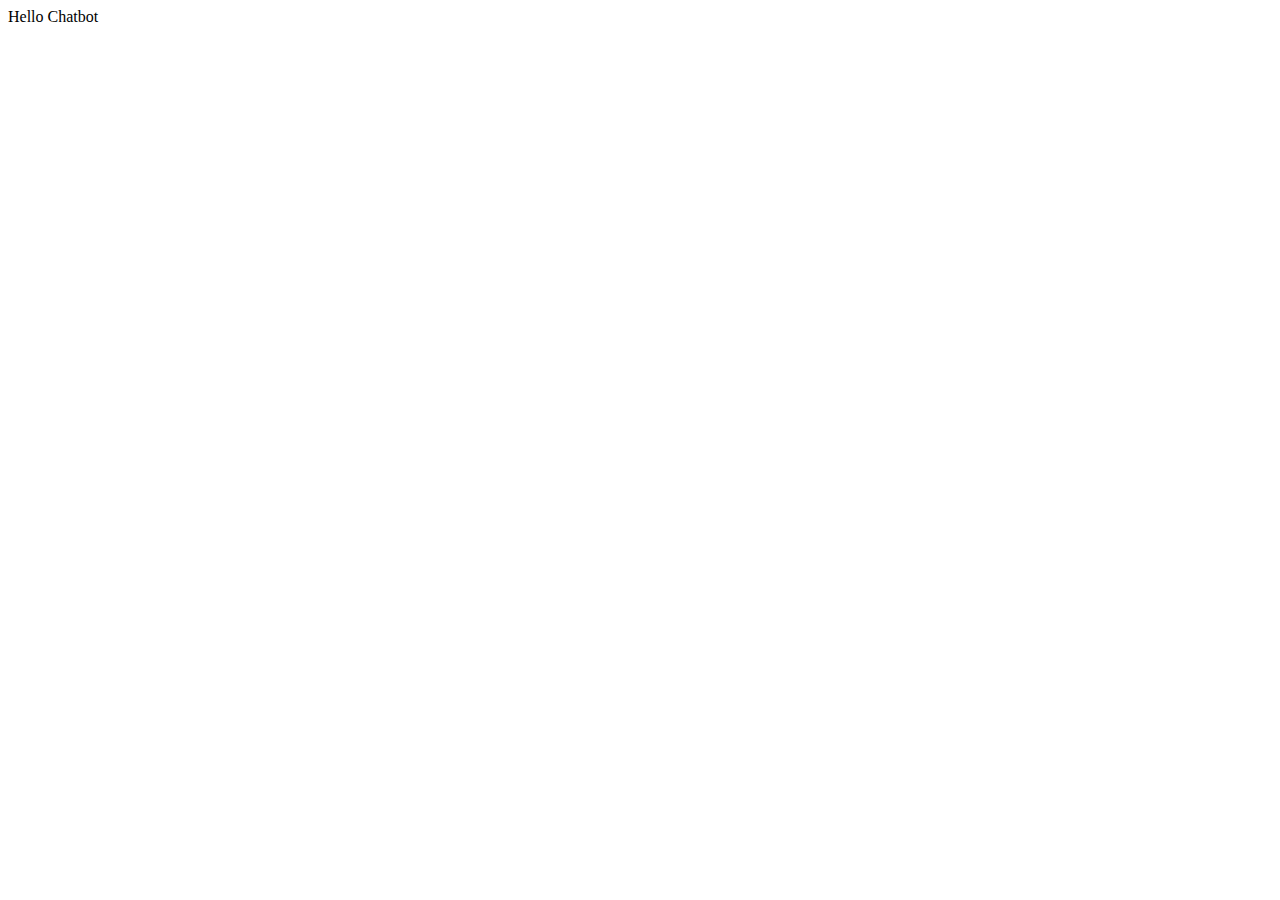
==== index.html @ e14d3cea "Add files via upload" ====
<!DOCTYPE html>
<html lang ="en" dir ="ltr">
 <head>
  <meta charset="utf-8">
  <!-- meta tag below for mobile responsive -->
  <meta name="viewport" content="width=device-width">
  
  <title></title>
  </head>
  <body>
   Hello Chatbot
  </body>
  
  <!-- Add script tag here -->
  <script src="https://cdn.cai.tools.sap/webchat/webchat.js"
channelId="209e0ffa-304d-4d57-81d0-89f02cbb6abf"
token="55f9e9485f57eaca8b1cd112a3f4fd1b"
id="cai-webchat"> 
</script>
</html>
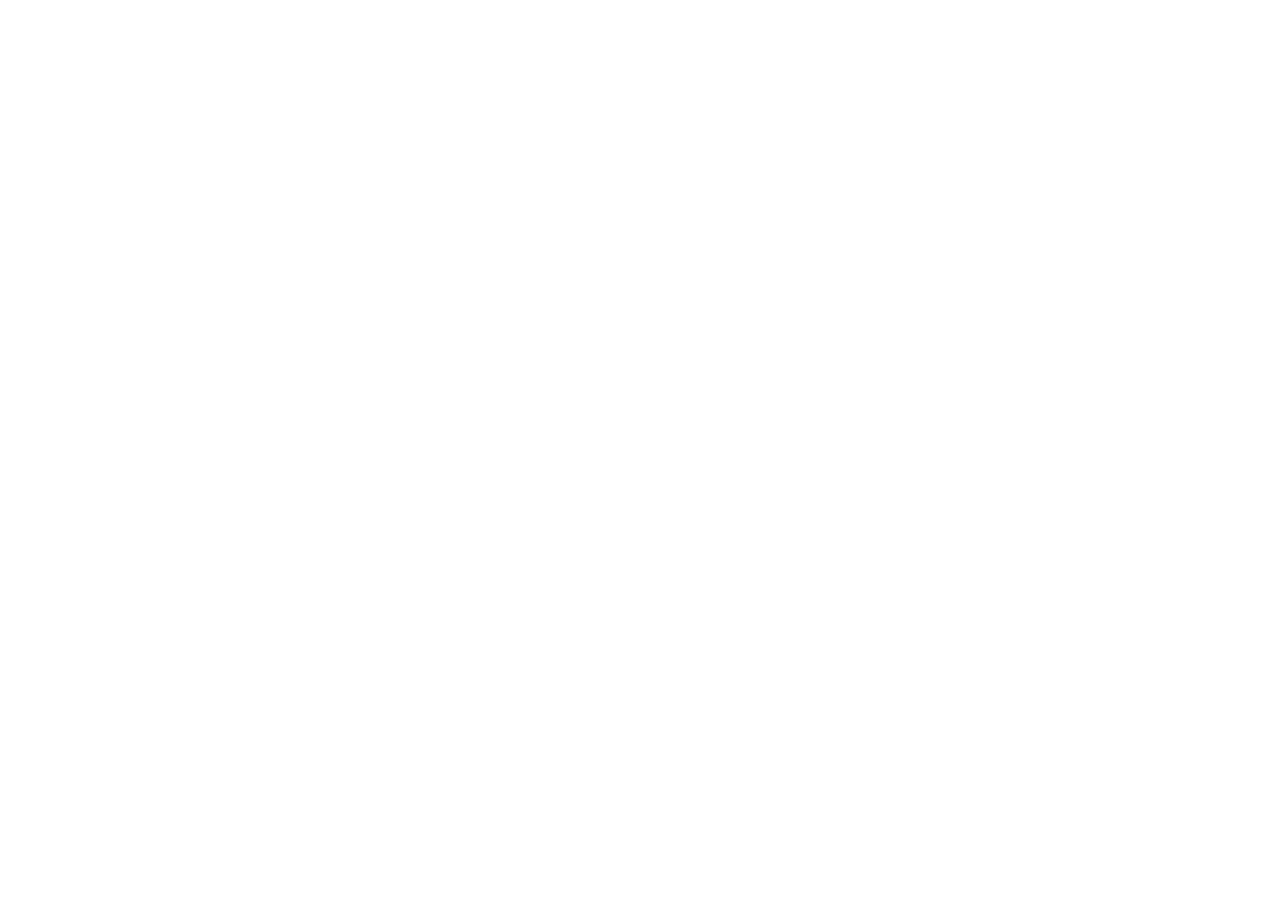
==== commit 8eaa5d01: "updated body part" ====
--- a/index.html
+++ b/index.html
@@ -8,13 +8,9 @@
   <title></title>
   </head>
   <body>
-   Hello Chatbot
   </body>
   
   <!-- Add script tag here -->
-  <script src="https://cdn.cai.tools.sap/webchat/webchat.js"
-channelId="209e0ffa-304d-4d57-81d0-89f02cbb6abf"
-token="55f9e9485f57eaca8b1cd112a3f4fd1b"
-id="cai-webchat"> 
-</script>
+  <script src="https://cdn.cai.tools.sap/webchat/webchat.js" channelId="040c17a8-aa43-4144-a917-b4427c4c3501" token="0f3fad08456a3e2d6dcf97878c9d2363" id="cai-webchat">
+  </script>
 </html>